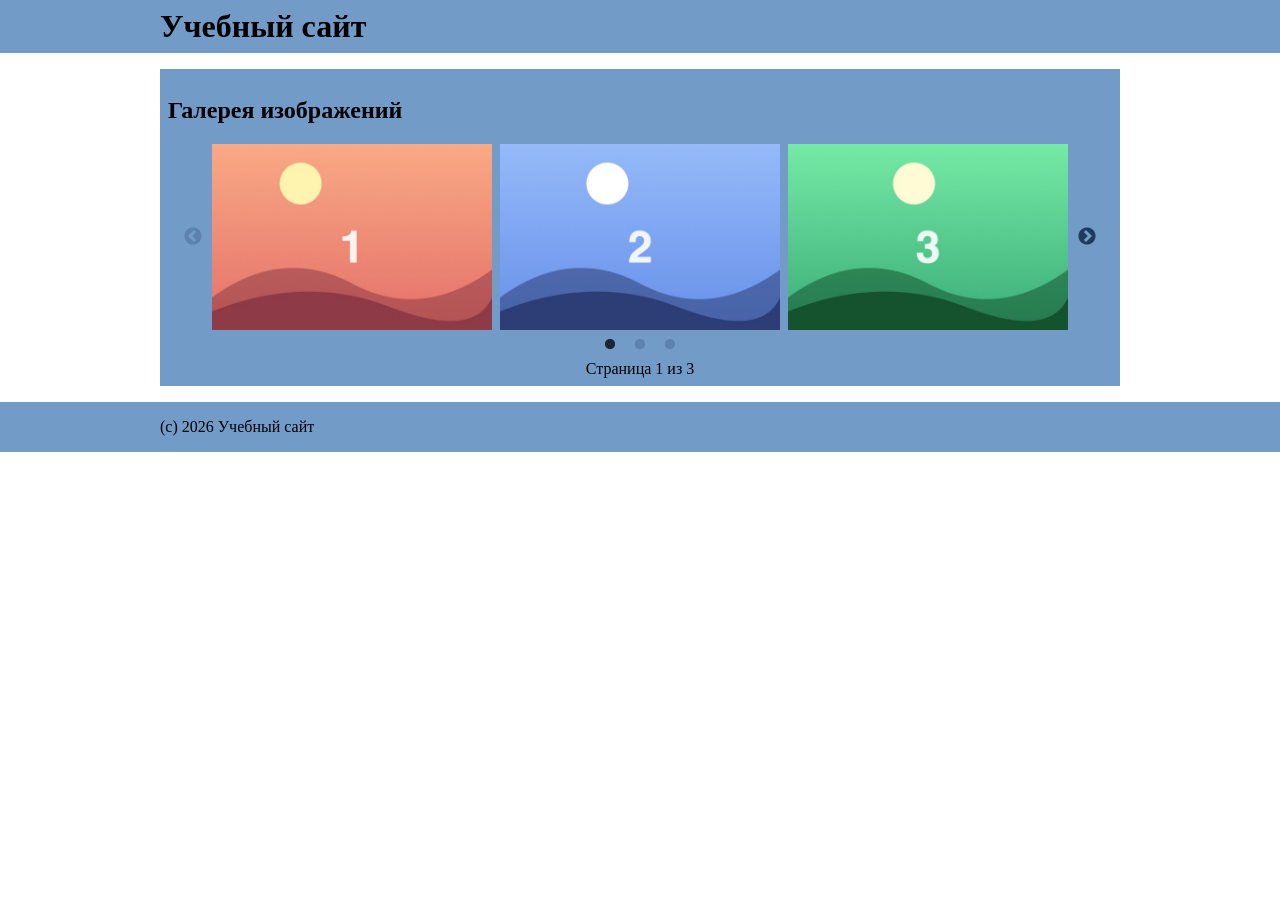
==== lab7/index.html @ e5835705 "Каждая лаба в своей папке Лабы 1-7 лежат в папках lab1-lab7, в корне index.html со ссылками на них." ====
<!DOCTYPE html>
<html lang="ru">
<head>
  <meta charset="UTF-8">
  <meta name="viewport" content="width=device-width, initial-scale=1">
  <title>Задание 7</title>
  <link rel="stylesheet" href="slick/slick.css">
  <link rel="stylesheet" href="slick/slick-theme.css">
  <link rel="stylesheet" href="style.css">
  <script src="jquery-3.4.1.min.js" defer></script>
  <script src="slick/slick.min.js" defer></script>
  <script src="script.js" defer></script>
</head>
<body>
  <header>
    <div class="container">
      <h1>Учебный сайт</h1>
    </div>
  </header>

  <main>
    <section>
      <h2>Галерея изображений</h2>
      <div class="slider">
        <div><img src="images/photo1.jpg" alt="Картинка 1: рассвет над холмами" width="600" height="400"></div>
        <div><img src="images/photo2.jpg" alt="Картинка 2: синее небо над холмами" width="600" height="400"></div>
        <div><img src="images/photo3.jpg" alt="Картинка 3: зелёные холмы" width="600" height="400"></div>
        <div><img src="images/photo4.jpg" alt="Картинка 4: сиреневый закат" width="600" height="400"></div>
        <div><img src="images/photo5.jpg" alt="Картинка 5: тёплый вечер" width="600" height="400"></div>
        <div><img src="images/photo6.jpg" alt="Картинка 6: море и холмы" width="600" height="400"></div>
        <div><img src="images/photo7.jpg" alt="Картинка 7: серый туманный день" width="600" height="400"></div>
        <div><img src="images/photo8.jpg" alt="Картинка 8: оранжевый закат" width="600" height="400"></div>
      </div>
      <p id="pager" aria-live="polite"></p>
    </section>
  </main>

  <footer>
    <div class="container">(с) 2026 Учебный сайт</div>
  </footer>
</body>
</html>
---- lab7/style.css ----
/* Оформление как в лабе 6, CSS и Flexbox по лекциям 2 и 3. */
body {
  margin: 0;
  font-family: serif;
}

header,
main section,
footer {
  background-color: #729bc8;
}

.container {
  max-width: 960px;
  margin: 0 auto;
  padding: 8px;
}

h1 {
  margin: 0;
}

main {
  max-width: 960px;
  margin: 8px auto;
}

main section {
  padding: 8px;
}

/* Слева и справа место под стрелки, снизу под точки пейджера. */
.slider {
  margin: 0 40px 40px;
}

/* Картинки занимают всю ширину слайда, между ними небольшой отступ. */
.slider img {
  box-sizing: border-box;
  width: 100%;
  height: auto;
  padding: 0 4px;
}

/* По умолчанию стрелки и точки белые, на голубом фоне их плохо видно. */
.slick-prev:before,
.slick-next:before {
  color: #1f3a5f;
  opacity: 1;
}

.slick-dots li button:before {
  color: #1f3a5f;
  font-size: 12px;
}

#pager {
  margin: 0;
  text-align: center;
}

footer .container {
  padding-top: 16px;
  padding-bottom: 16px;
}

@media screen and (min-width: 768px) {
  main {
    margin-top: 16px;
    margin-bottom: 16px;
  }
}
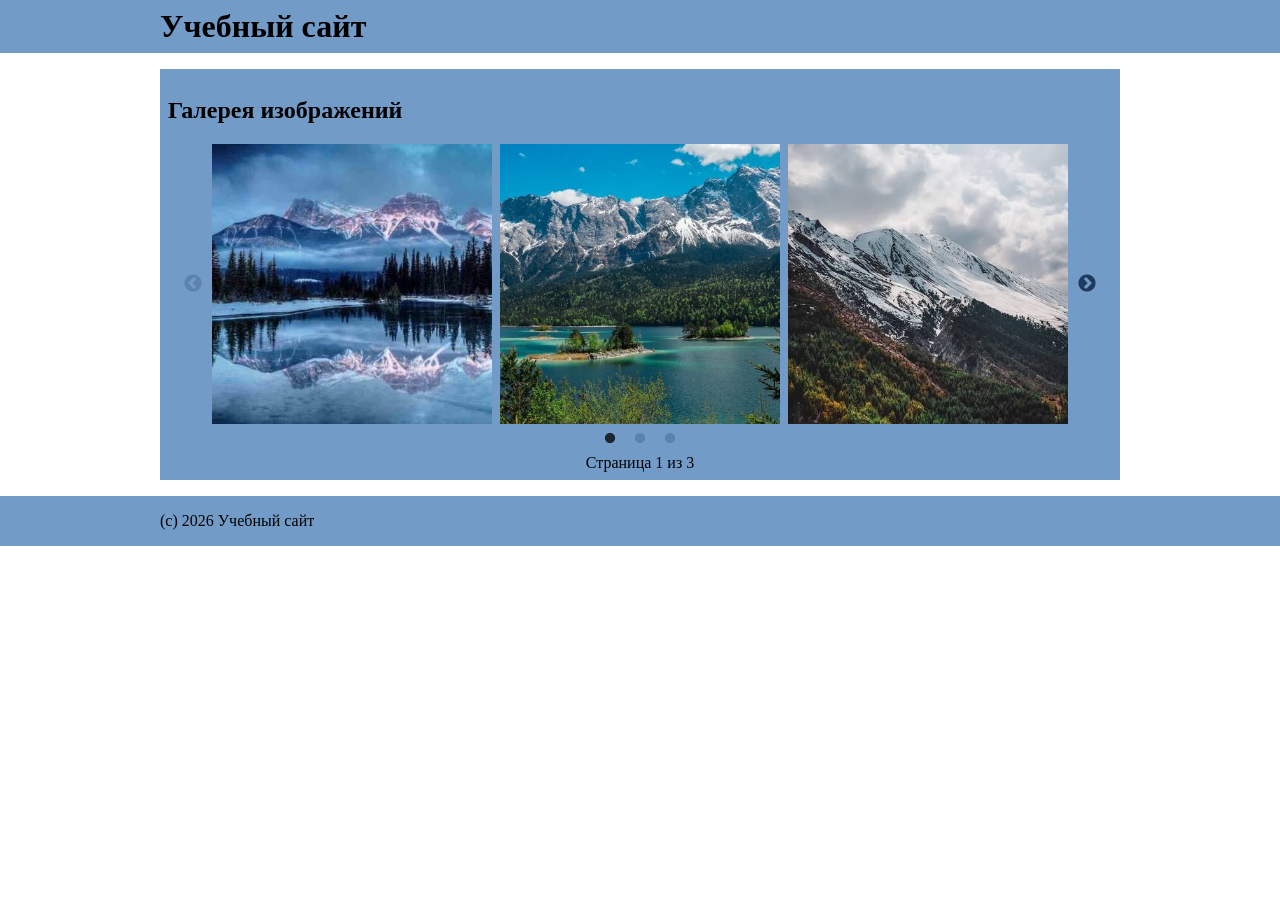
==== commit 3ac8224b: "Настоящие фото в галерее" ====
--- a/lab7/index.html
+++ b/lab7/index.html
@@ -22,14 +22,14 @@
     <section>
       <h2>Галерея изображений</h2>
       <div class="slider">
-        <div><img src="images/photo1.jpg" alt="Картинка 1: рассвет над холмами" width="600" height="400"></div>
-        <div><img src="images/photo2.jpg" alt="Картинка 2: синее небо над холмами" width="600" height="400"></div>
-        <div><img src="images/photo3.jpg" alt="Картинка 3: зелёные холмы" width="600" height="400"></div>
-        <div><img src="images/photo4.jpg" alt="Картинка 4: сиреневый закат" width="600" height="400"></div>
-        <div><img src="images/photo5.jpg" alt="Картинка 5: тёплый вечер" width="600" height="400"></div>
-        <div><img src="images/photo6.jpg" alt="Картинка 6: море и холмы" width="600" height="400"></div>
-        <div><img src="images/photo7.jpg" alt="Картинка 7: серый туманный день" width="600" height="400"></div>
-        <div><img src="images/photo8.jpg" alt="Картинка 8: оранжевый закат" width="600" height="400"></div>
+        <div><img src="images/photo1.jpg" alt="Картинка 1: Озеро с отражением заснеженных гор в сумерках" width="400" height="400"></div>
+        <div><img src="images/photo2.jpg" alt="Картинка 2: Бирюзовое озеро и заснеженные горы" width="400" height="400"></div>
+        <div><img src="images/photo3.jpg" alt="Картинка 3: Заснеженная вершина над осенним лесом" width="400" height="400"></div>
+        <div><img src="images/photo4.jpg" alt="Картинка 4: Горная река среди елей" width="400" height="400"></div>
+        <div><img src="images/photo5.jpg" alt="Картинка 5: Изумрудное озеро и отражение скалы" width="400" height="400"></div>
+        <div><img src="images/photo6.jpg" alt="Картинка 6: Горная река в лесистой долине" width="400" height="400"></div>
+        <div><img src="images/photo7.jpg" alt="Картинка 7: Озеро в ущелье среди облаков" width="400" height="400"></div>
+        <div><img src="images/photo8.jpg" alt="Картинка 8: Зелёная горная долина с рекой" width="400" height="400"></div>
       </div>
       <p id="pager" aria-live="polite"></p>
     </section>
